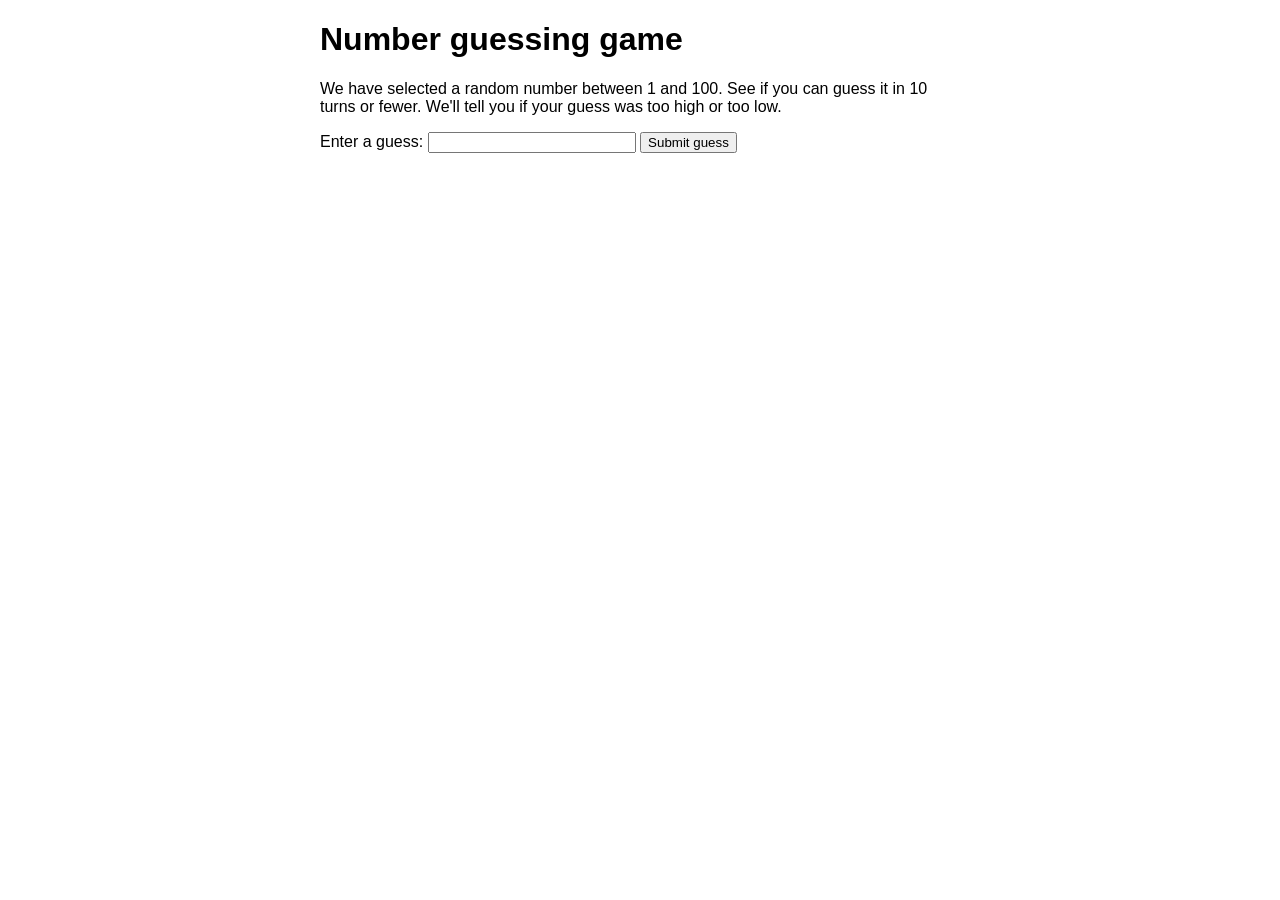
==== number-guessing-game-start.html @ 6578a06e "setup" ====
<!DOCTYPE html>
<html lang="en-US">
  <head>
    <meta charset="utf-8" />

    <title>Number guessing game</title>

    <style>
      html {
        font-family: sans-serif;
      }

      body {
        width: 50%;
        max-width: 800px;
        min-width: 480px;
        margin: 0 auto;
      }

      .form input[type="number"] {
        width: 200px;
      }

      .lastResult {
        color: white;
        padding: 3px;
      }
    </style>
  </head>

  <body>
    <h1>Number guessing game</h1>

    <p>
      We have selected a random number between 1 and 100. See if you can guess
      it in 10 turns or fewer. We'll tell you if your guess was too high or too
      low.
    </p>

    <div class="form">
      <label for="guessField">Enter a guess: </label>
      <input
        type="number"
        min="1"
        max="100"
        required
        id="guessField"
        class="guessField"
      />
      <input type="submit" value="Submit guess" class="guessSubmit" />
    </div>

    <div class="resultParas">
      <p class="guesses"></p>
      <p class="lastResult"></p>
      <p class="lowOrHi"></p>
    </div>

    <script>
      // Your JavaScript goes here
    </script>
  </body>
</html>
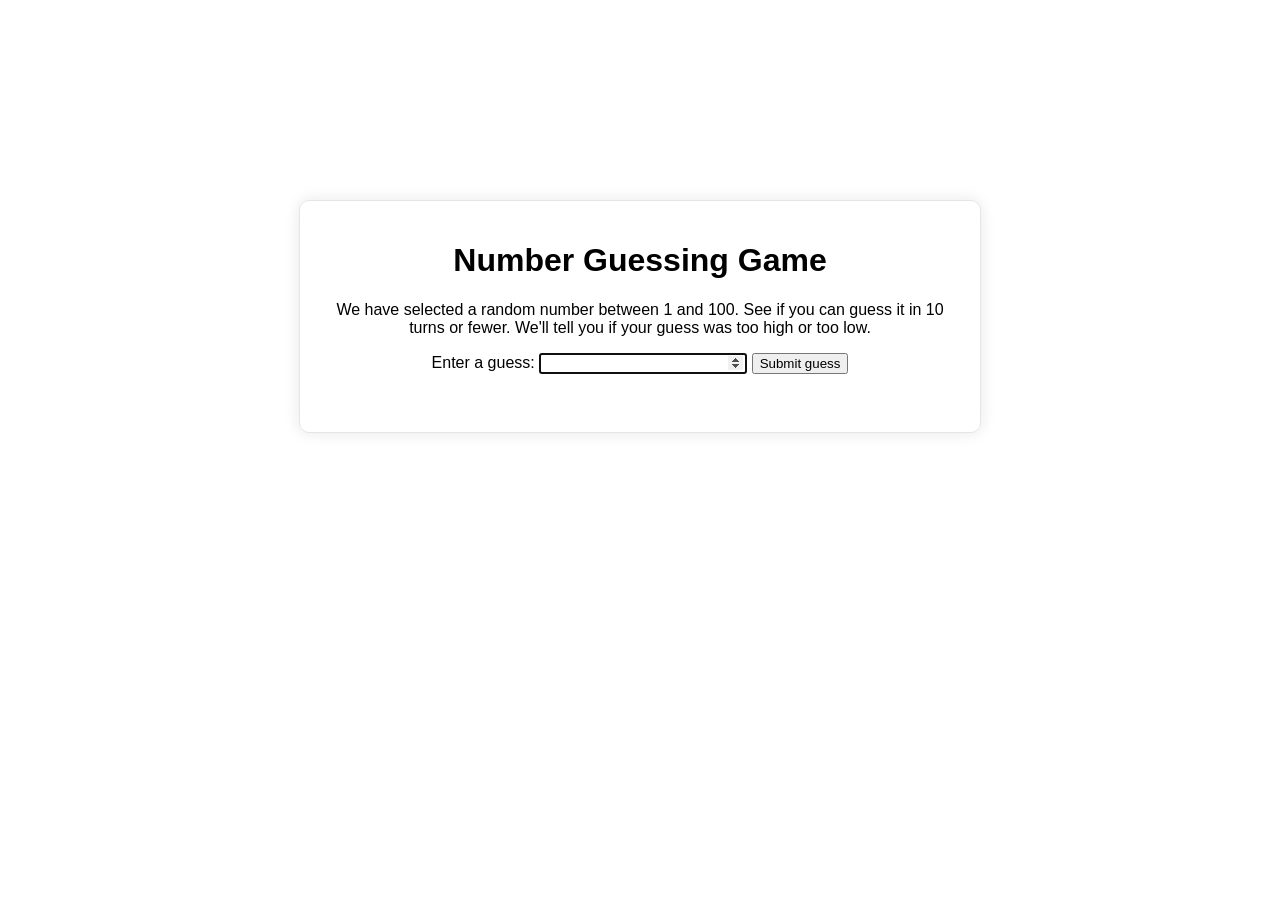
==== commit 0308d88f: "complete with a bit of added css" ====
--- a/number-guessing-game-start.html
+++ b/number-guessing-game-start.html
@@ -3,7 +3,7 @@
   <head>
     <meta charset="utf-8" />
 
-    <title>Number guessing game</title>
+    <title>Number Guessing Game</title>
 
     <style>
       html {
@@ -15,6 +15,13 @@
         max-width: 800px;
         min-width: 480px;
         margin: 0 auto;
+        border: 1px solid rgba(0, 0, 0, 0.1);
+        border-radius: 10px;
+        box-shadow: 0px 0px 15px rgba(34, 34, 34, 0.1);
+        background-color: white;
+        padding: 20px;
+        margin-top: 200px;
+        text-align: center;
       }
 
       .form input[type="number"] {
@@ -29,7 +36,7 @@
   </head>
 
   <body>
-    <h1>Number guessing game</h1>
+    <h1>Number Guessing Game</h1>
 
     <p>
       We have selected a random number between 1 and 100. See if you can guess
@@ -57,7 +64,73 @@
     </div>
 
     <script>
-      // Your JavaScript goes here
+      let randomNumber = Math.floor(Math.random() * 100) + 1;
+      const guesses = document.querySelector(".guesses");
+      const lastResult = document.querySelector(".lastResult");
+      const lowOrHi = document.querySelector(".lowOrHi");
+      const guessSubmit = document.querySelector(".guessSubmit");
+      const guessField = document.querySelector(".guessField");
+      let guessCount = 1;
+      let resetButton;
+      guessField.focus();
+
+      function checkGuess() {
+        const userGuess = Number(guessField.value);
+        if (guessCount === 1) {
+          guesses.textContent = "Previous guesses: ";
+        }
+
+        guesses.textContent += userGuess + " ";
+
+        if (userGuess === randomNumber) {
+          lastResult.textContent = "Congratulations! You got it right!";
+          lastResult.style.backgroundColor = "green";
+          lowOrHi.textContent = "";
+          setGameOver();
+        } else if (guessCount === 10) {
+          lastResult.textContent = "!!!GAME OVER!!!";
+          lowOrHi.textContent = "";
+          setGameOver();
+        } else {
+          lastResult.textContent = "Wrong!";
+          lastResult.style.backgroundColor = "red";
+          if (userGuess < randomNumber) {
+            lowOrHi.textContent = "Last guess was too low!";
+          } else if (userGuess > randomNumber) {
+            lowOrHi.textContent = "Last guess was too high!";
+          }
+        }
+
+        guessCount++;
+        guessField.value = "";
+      }
+
+      guessSubmit.addEventListener("click", checkGuess);
+
+      function setGameOver() {
+        guessField.disabled = true;
+        guessSubmit.disabled = true;
+        resetButton = document.createElement("button");
+        resetButton.textContent = "Start new game";
+        document.body.appendChild(resetButton);
+        resetButton.addEventListener("click", resetGame);
+      }
+
+      function resetGame() {
+        guessCount = 1;
+        const resetParas = document.querySelectorAll(".resultParas p");
+        for (const resetPara of resetParas) {
+          resetPara.textContent = "";
+        }
+
+        resetButton.parentNode.removeChild(resetButton);
+        guessField.disabled = false;
+        guessSubmit.disabled = false;
+        guessField.value = "";
+        guessField.focus();
+        lastResult.style.backgroundColor = "white";
+        randomNumber = Math.floor(Math.random() * 100) + 1;
+      }
     </script>
   </body>
 </html>
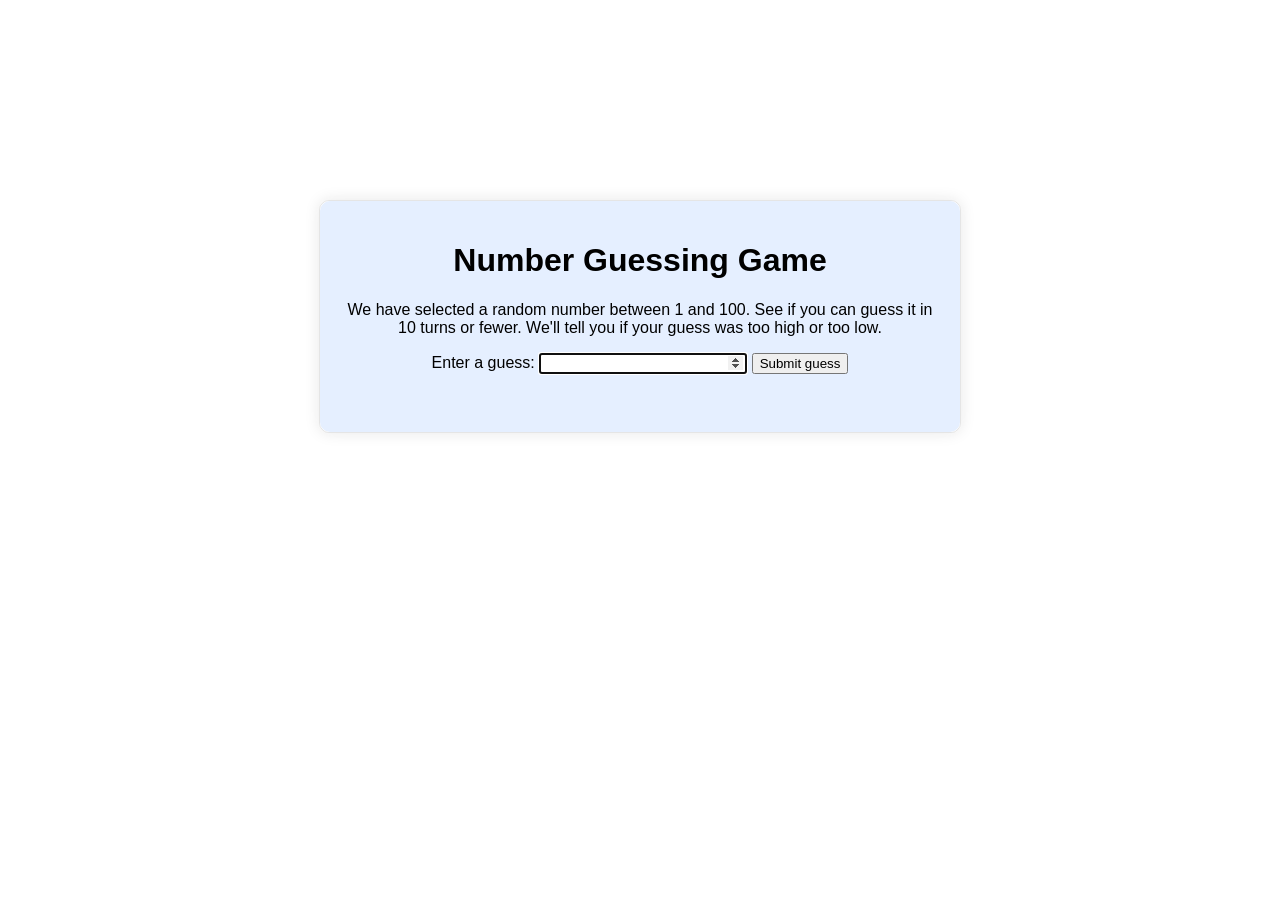
==== commit eb49a1ce: "added some color" ====
--- a/number-guessing-game-start.html
+++ b/number-guessing-game-start.html
@@ -19,9 +19,18 @@
         border-radius: 10px;
         box-shadow: 0px 0px 15px rgba(34, 34, 34, 0.1);
         background-color: white;
-        padding: 20px;
+        padding: 0; /* Removed padding */
         margin-top: 200px;
         text-align: center;
+      }
+
+      #box {
+        background-color: rgb(229, 239, 255);
+        width: 100%;
+        height: 100%;
+        padding: 20px;
+        box-sizing: border-box;
+        border-radius: 10px;
       }
 
       .form input[type="number"] {
@@ -36,33 +45,34 @@
   </head>
 
   <body>
-    <h1>Number Guessing Game</h1>
+    <div id="box">
+      <h1>Number Guessing Game</h1>
 
-    <p>
-      We have selected a random number between 1 and 100. See if you can guess
-      it in 10 turns or fewer. We'll tell you if your guess was too high or too
-      low.
-    </p>
+      <p>
+        We have selected a random number between 1 and 100. See if you can guess
+        it in 10 turns or fewer. We'll tell you if your guess was too high or
+        too low.
+      </p>
 
-    <div class="form">
-      <label for="guessField">Enter a guess: </label>
-      <input
-        type="number"
-        min="1"
-        max="100"
-        required
-        id="guessField"
-        class="guessField"
-      />
-      <input type="submit" value="Submit guess" class="guessSubmit" />
+      <div class="form">
+        <label for="guessField">Enter a guess: </label>
+        <input
+          type="number"
+          min="1"
+          max="100"
+          required
+          id="guessField"
+          class="guessField"
+        />
+        <input type="submit" value="Submit guess" class="guessSubmit" />
+      </div>
+
+      <div class="resultParas">
+        <p class="guesses"></p>
+        <p class="lastResult"></p>
+        <p class="lowOrHi"></p>
+      </div>
     </div>
-
-    <div class="resultParas">
-      <p class="guesses"></p>
-      <p class="lastResult"></p>
-      <p class="lowOrHi"></p>
-    </div>
-
     <script>
       let randomNumber = Math.floor(Math.random() * 100) + 1;
       const guesses = document.querySelector(".guesses");
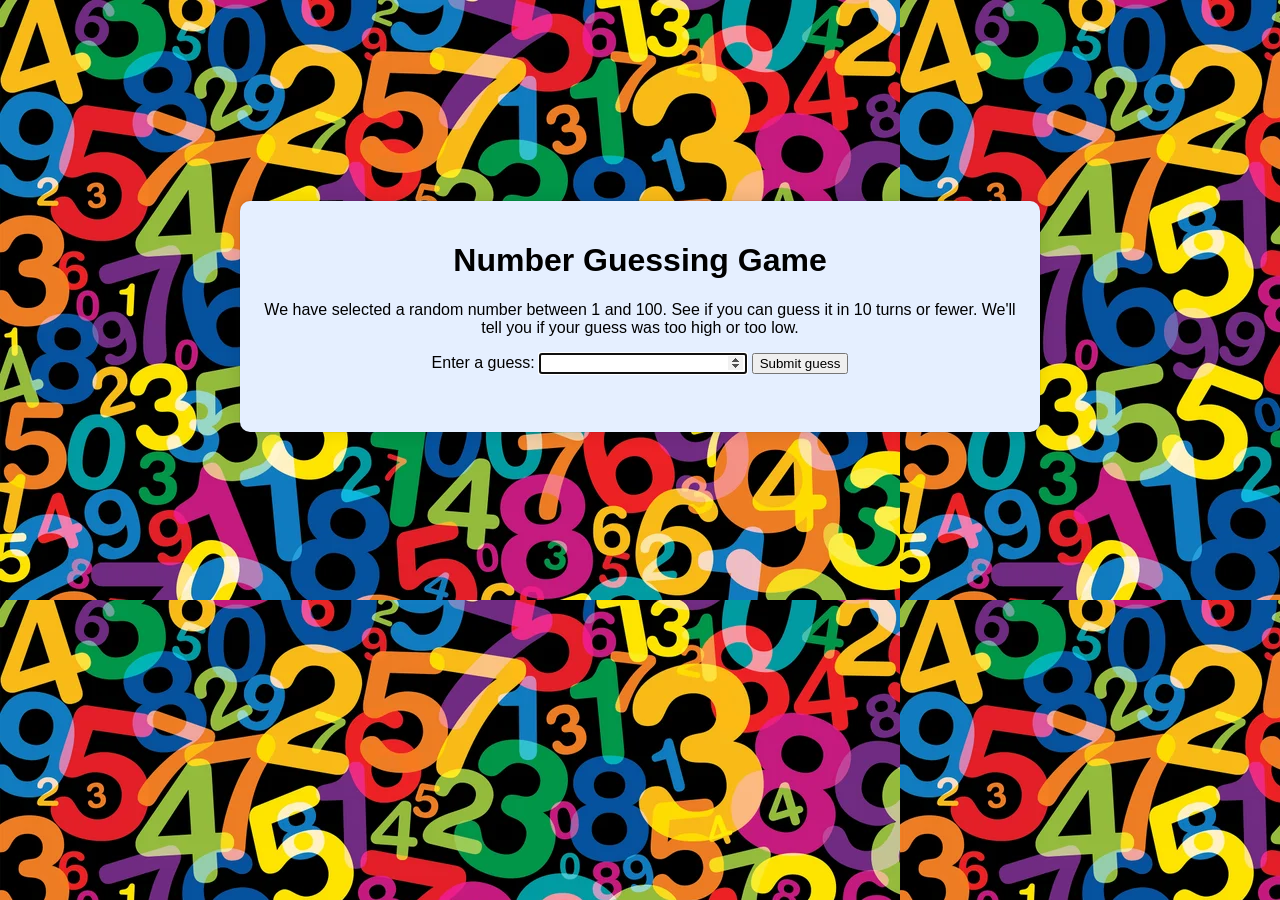
==== commit 01f152fc: "added a background" ====
--- a/number-guessing-game-start.html
+++ b/number-guessing-game-start.html
@@ -18,16 +18,16 @@
         border: 1px solid rgba(0, 0, 0, 0.1);
         border-radius: 10px;
         box-shadow: 0px 0px 15px rgba(34, 34, 34, 0.1);
-        background-color: white;
+        background-image: url("number.webp");
         padding: 0; /* Removed padding */
         margin-top: 200px;
         text-align: center;
+        width: 100%;
+        height: 100%;
       }
 
       #box {
         background-color: rgb(229, 239, 255);
-        width: 100%;
-        height: 100%;
         padding: 20px;
         box-sizing: border-box;
         border-radius: 10px;
@@ -122,7 +122,7 @@
         guessSubmit.disabled = true;
         resetButton = document.createElement("button");
         resetButton.textContent = "Start new game";
-        document.body.appendChild(resetButton);
+        document.getElementById("box").appendChild(resetButton);
         resetButton.addEventListener("click", resetGame);
       }
 
@@ -138,7 +138,7 @@
         guessSubmit.disabled = false;
         guessField.value = "";
         guessField.focus();
-        lastResult.style.backgroundColor = "white";
+        lastResult.style.backgroundColor = " rgb(229, 239, 255)";
         randomNumber = Math.floor(Math.random() * 100) + 1;
       }
     </script>
